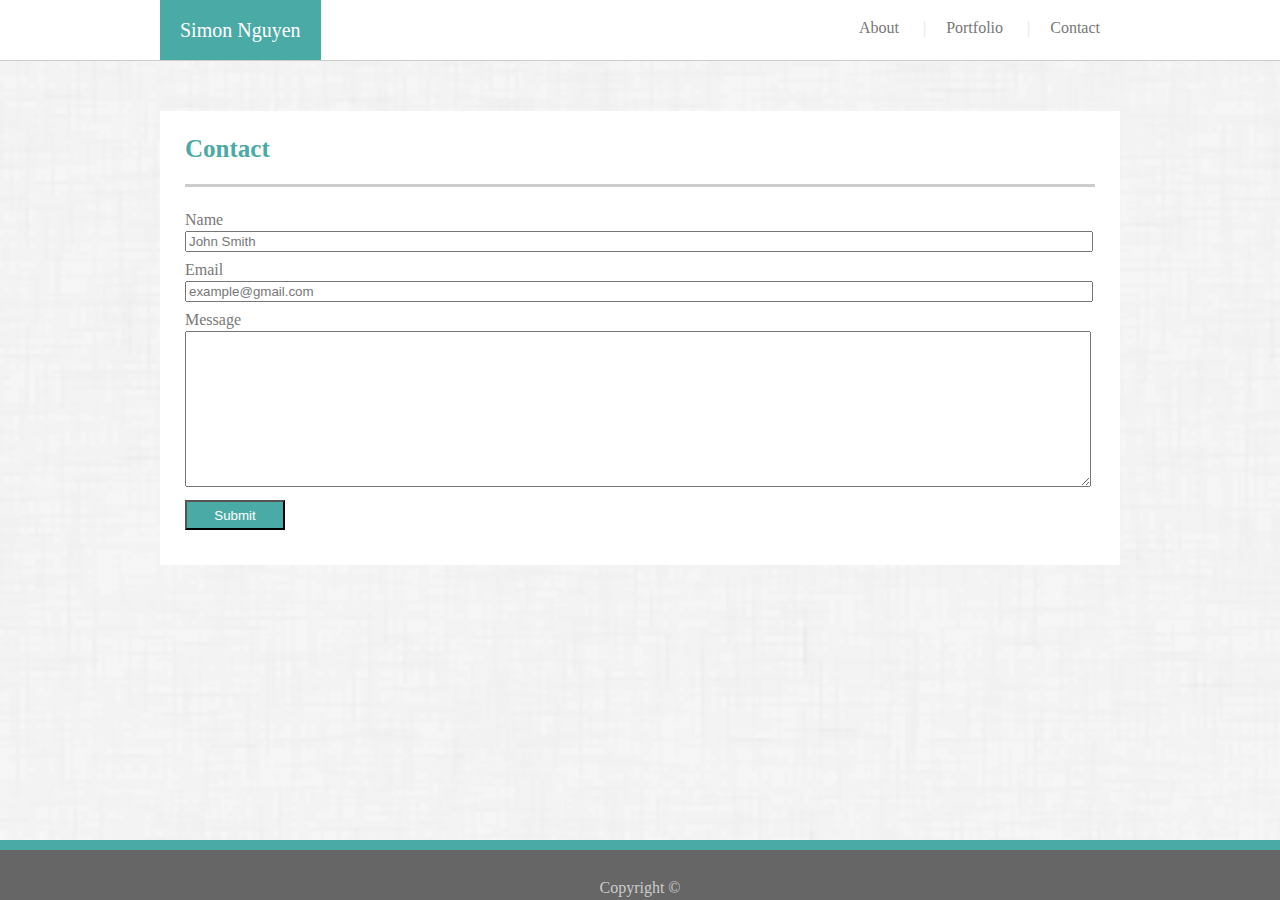
==== contact.html @ 17ad34d9 "finish up contact styling" ====
<!DOCTYPE html>
<html>

<head>
  <title>Basic Portfolio</title>
  <link rel="stylesheet" type="text/css" media="screen" href="./assets/css/style.css" />
  <link rel="stylesheet" href="./assets/css/reset.css">
</head>

<body>

  <div id="container">
    <div id="menu">
      <div class="center">
        <ul>
          <li id="logo">
            <a href="#">Simon Nguyen</a>
          </li>
          <li class="menu-item">
            <a href="#">Contact</a>
          </li>
          <li class="menu-item pipe">
            <a href="#">Portfolio</a>
          </li>
          <li class="menu-item pipe">
            <a href="#">About</a>
          </li>
        </ul>
      </div>
    </div>

    <div class="center" id="header">
      <div style="padding: 0 25px">
        <h1>Contact</h1>
        <hr>

        <div id="contact">
          <p>Name</p>
          <input type="text" value="John Smith">

          <p>Email</p>
          <input type="text" value="example@gmail.com">

          <p>Message</p>
          <textarea name="message" id="message"  rows="10"></textarea>

          <input type="button" value="Submit">
        </div>

      </div>
    </div>

    <!-- footer section -->
    <div class="push"></div>
    <footer>
      <p>
        Copyright &#169;
      </p>
    </footer>

  </div>

</body>

</html>
---- assets/css/style.css ----
/* web background */
body {
  background: url("../images/background_icon.png") no-repeat center center fixed;
  background-size: cover;
}

/* center the body */
.center {
  width: 960px;
  margin: 0 auto;
}

/* Navigation <========================================> */
#menu {
  background-color: #ffffff;
  border-bottom: #cccccc solid;
  border-width: thin;
  overflow: hidden;
  padding: 20px 0px;
}

li {
  float: left;
  font-family: Georgia, "Times New Roman", Times, serif;
}

#logo a {
  font-size: 20px;
  color: #ffffff;
  background-color: #4aaaa5;
}

.menu-item {
  float: right;
  color: #cccccc;
}

.menu-item a {
  color: #777777;
}

li a {
  display: inline;
  text-decoration: none;
  padding: 20px;
  text-align: center;
}

.pipe::after {
  content: "|";
  opacity: 0.5;
}

/* header <========================================> */
#header {
  background-color: #ffffff;
  margin-top: 50px;
  padding: 25px 0 25px;
  overflow: hidden;
}

#header h1 {
  font-size: 25px;
  padding-bottom: 15px;
  color: #4aaaa5;
  font-weight: bold;
}

hr {
  height: 3px;
  border: none;
  background-color: #cccccc;
  margin-bottom: 25px;
}

/* about me <========================================> */
img {
  width: 200px;
}

#profile_picture {
  max-height: 200px;
  overflow: hidden;
  float: left;
  margin-right: 20px;
}

#intro {
  line-height: 2;
  font-family: "Arial", "Helvetica Neue", Helvetica, sans-serif;
  color: #777777;
}

/* Portfolio <========================================> */
.image-size {
  height: 200px;
  width: 200px;
  background-color: red;
  margin-right: 25px;
  float: left;
}

.img_row_two {
  margin-top: 25px;
}

/* Contact <========================================> */
#contact {
  color: #777777;
}

#contact input {
  margin-bottom: 10px;
}

#contact p {
  margin-bottom: 3px;
}

input, textarea {
  color: #777777;
  width: 900px;
}

input[type='button'] {
  background-color: #4aaaa5;
  width: 100px;
  color: #ffffff;
  height: 30px;
  margin-top: 10px;
}



/* footer <========================================> */
footer {
  background-color: #666666;
  position: absolute;
  left: 0;
  right: 0;
  bottom: 0;
  height: 50px;
  width: 100%;
}

footer p {
  margin-top: 30px;
  color: #cccccc;
  text-align: center;
}

.push {
  background-color: #4aaaa5;
  position: absolute;
  bottom: 0px;
  width: 100%;
  height: 60px;
}
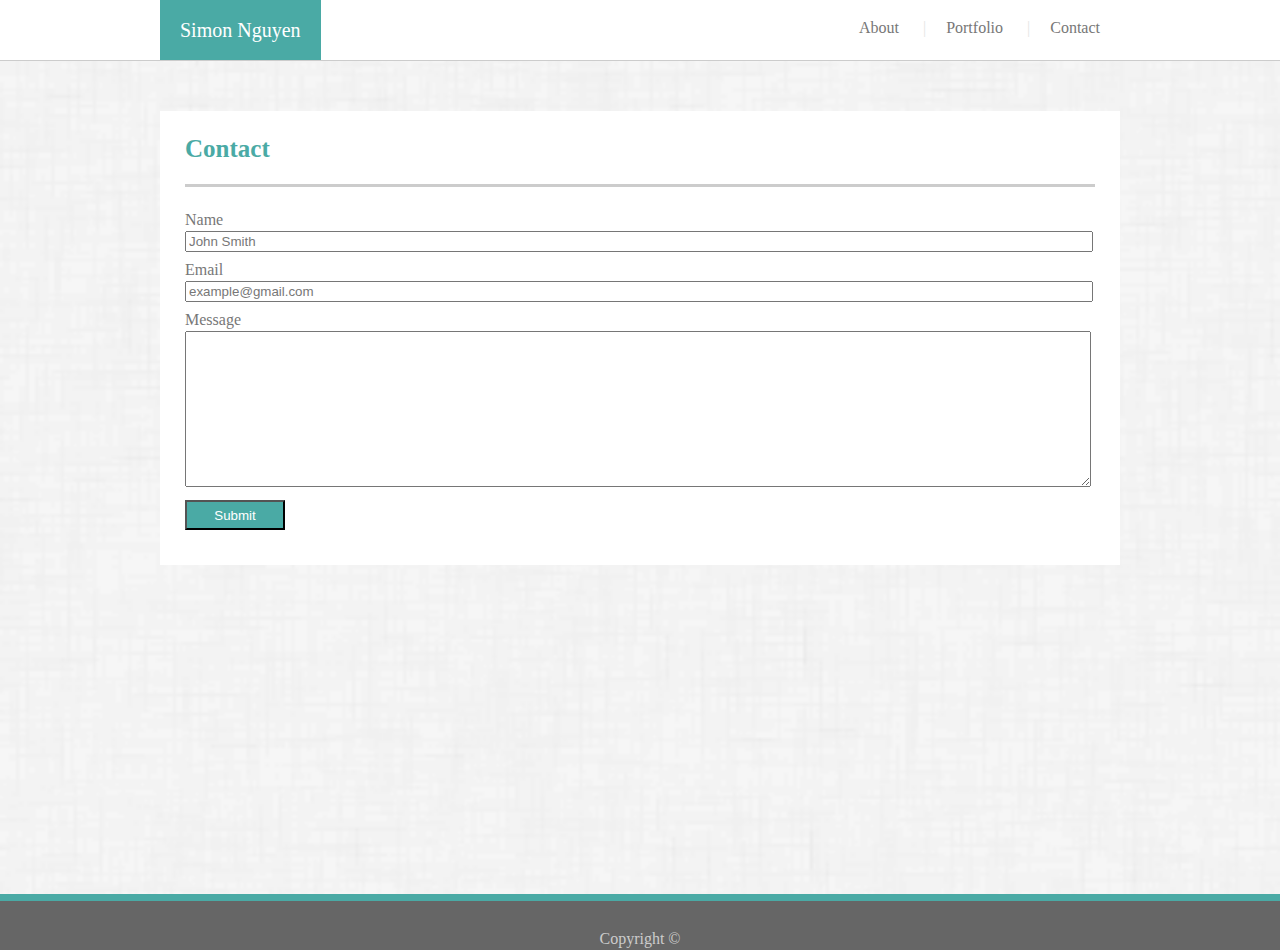
==== commit a565c014: "fix footer" ====
--- a/contact.html
+++ b/contact.html
@@ -42,7 +42,7 @@
           <input type="text" value="example@gmail.com">
 
           <p>Message</p>
-          <textarea name="message" id="message"  rows="10"></textarea>
+          <textarea name="message" id="message" rows="10"></textarea>
 
           <input type="button" value="Submit">
         </div>
@@ -51,11 +51,8 @@
     </div>
 
     <!-- footer section -->
-    <div class="push"></div>
-    <footer>
-      <p>
-        Copyright &#169;
-      </p>
+    <footer id="footer-container">
+      <p>Copyright &#169;</p>
     </footer>
 
   </div>
--- a/assets/css/style.css
+++ b/assets/css/style.css
@@ -2,6 +2,14 @@
 body {
   background: url("../images/background_icon.png") no-repeat center center fixed;
   background-size: cover;
+}
+
+#container {
+  min-height: 100vh; /* will cover the 100% of viewport */
+  overflow: hidden;
+  display: block;
+  position: relative;
+  padding-bottom: 50px; /* height of footer */
 }
 
 /* center the body */
@@ -117,12 +125,13 @@
   margin-bottom: 3px;
 }
 
-input, textarea {
+input,
+textarea {
   color: #777777;
   width: 900px;
 }
 
-input[type='button'] {
+input[type="button"] {
   background-color: #4aaaa5;
   width: 100px;
   color: #ffffff;
@@ -130,29 +139,18 @@
   margin-top: 10px;
 }
 
-
-
 /* footer <========================================> */
-footer {
+#footer-container {
   background-color: #666666;
   position: absolute;
-  left: 0;
-  right: 0;
   bottom: 0;
-  height: 50px;
   width: 100%;
-}
-
-footer p {
-  margin-top: 30px;
-  color: #cccccc;
+  border-top: #4aaaa5 solid 7px;
+  padding-top: 30px;
   text-align: center;
 }
 
-.push {
-  background-color: #4aaaa5;
-  position: absolute;
-  bottom: 0px;
-  width: 100%;
-  height: 60px;
+#footer-container p {
+  margin-bottom: 3px;
+  color: #cccccc;
 }
